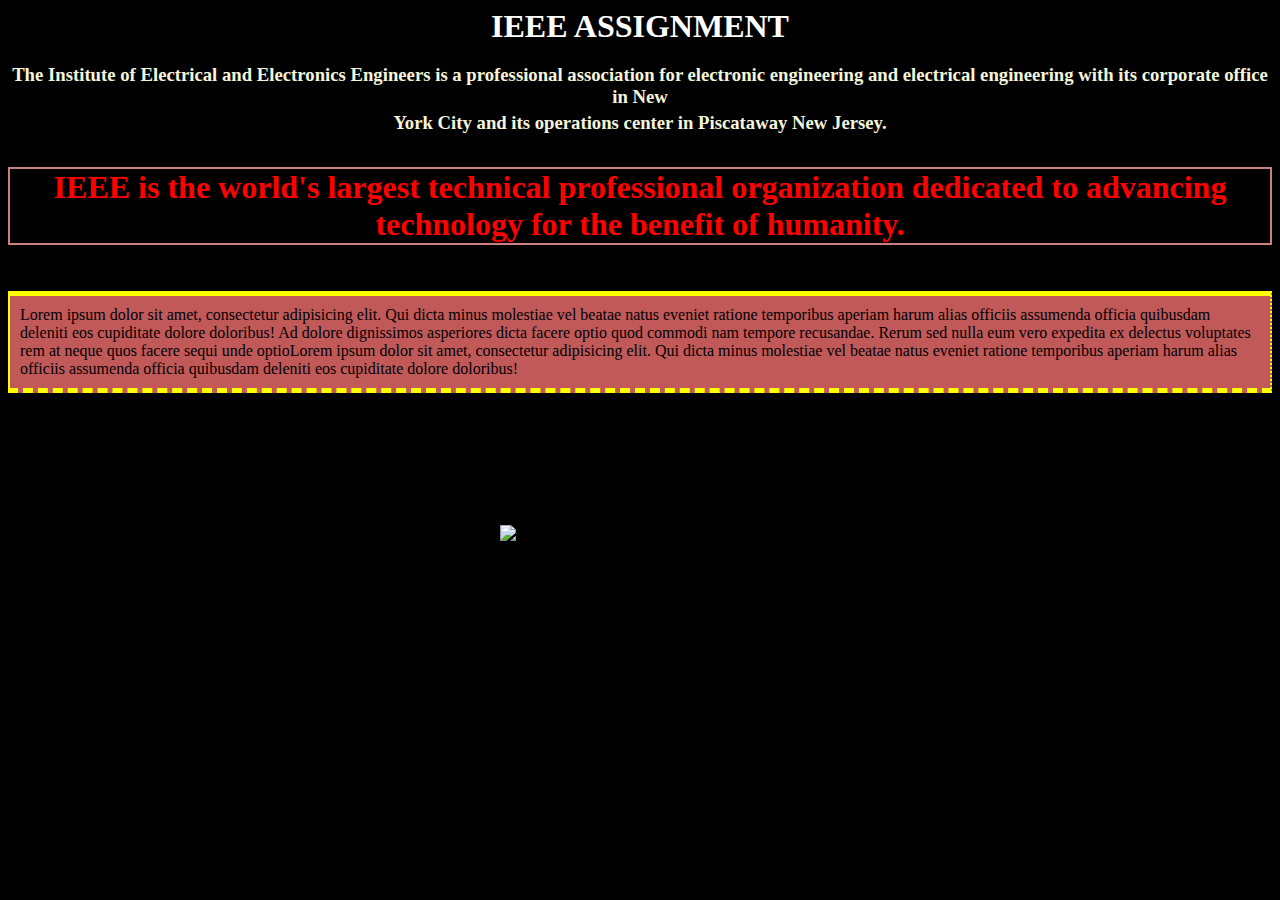
==== div.html @ cfb35d7a "initial commiinitial commit" ====
<!DOCTYPE html>
<html>
    <head>
        <meta charset="utf-8">
        <meta http-equiv="X-UA-Compatible" content="IE=edge">
        <title></title>
        <meta name="description" content="">
        <meta name="viewport" content="width=device-width, initial-scale=1">
        <link rel="stylesheet" href="div.css">
    </head>
    <body>
       <h1>IEEE ASSIGNMENT</h1>
       <h3 class="para1">The Institute of Electrical and Electronics Engineers is a professional association for electronic  engineering and electrical engineering with its corporate office in New </h3>
       <h3 class="para2"> York City and its operations center in Piscataway New Jersey.</h3>
       <h1 class="para3">IEEE is the world's largest technical professional organization dedicated to advancing technology for the benefit of humanity.</h1>
       <p class="para4">Lorem ipsum dolor sit amet, consectetur adipisicing elit. Qui dicta minus molestiae vel beatae natus eveniet ratione temporibus aperiam harum alias officiis assumenda officia quibusdam deleniti eos cupiditate dolore doloribus! Ad dolore dignissimos asperiores dicta facere optio quod commodi nam tempore recusandae. Rerum sed nulla eum vero expedita ex delectus voluptates rem at neque quos facere sequi unde optioLorem ipsum dolor sit amet, consectetur adipisicing elit. Qui dicta minus molestiae vel beatae natus eveniet ratione temporibus aperiam harum alias officiis assumenda officia quibusdam deleniti eos cupiditate dolore doloribus!  </p>
     <br>
     <br>
     <br>
     <br>
     <br>
     <br>
     <br>
       <div class="image">
       <img src="D:\html juit\images\ieee-logo-300x201.png" alt="loading">
     </div>
    </body>

</html>
---- div.css ----
body {
    background-color: black;
}

h1 {
    color: white;
    margin: 0px;
    text-align: center;
}

.para1 {
    color: beige;
    text-align: center;
}

.para2 {
    color: beige;
    text-align: center;
    bottom: 14px;
    position: relative;
}

.para3 {
    color: red;
    border: 2px solid;
    border-color: rgb(204, 128, 128);
}

.para4 {
    color: black;
    border-top: 5px solid yellow;
    background-color: rgb(194, 89, 89);
    padding: 10px 10px 10px 10px;
    border-left: 2px solid yellow;
    border-bottom: 5px dashed yellow;
    border-right: 2px dotted yellow;
    position: relative;
    top: 30px;
}

.image {
    height: 200px;
    width: 500px;
    display: block;
    margin: 10px auto 20px;
    padding: 10px;
    position: relative;
    left: 110px;
}
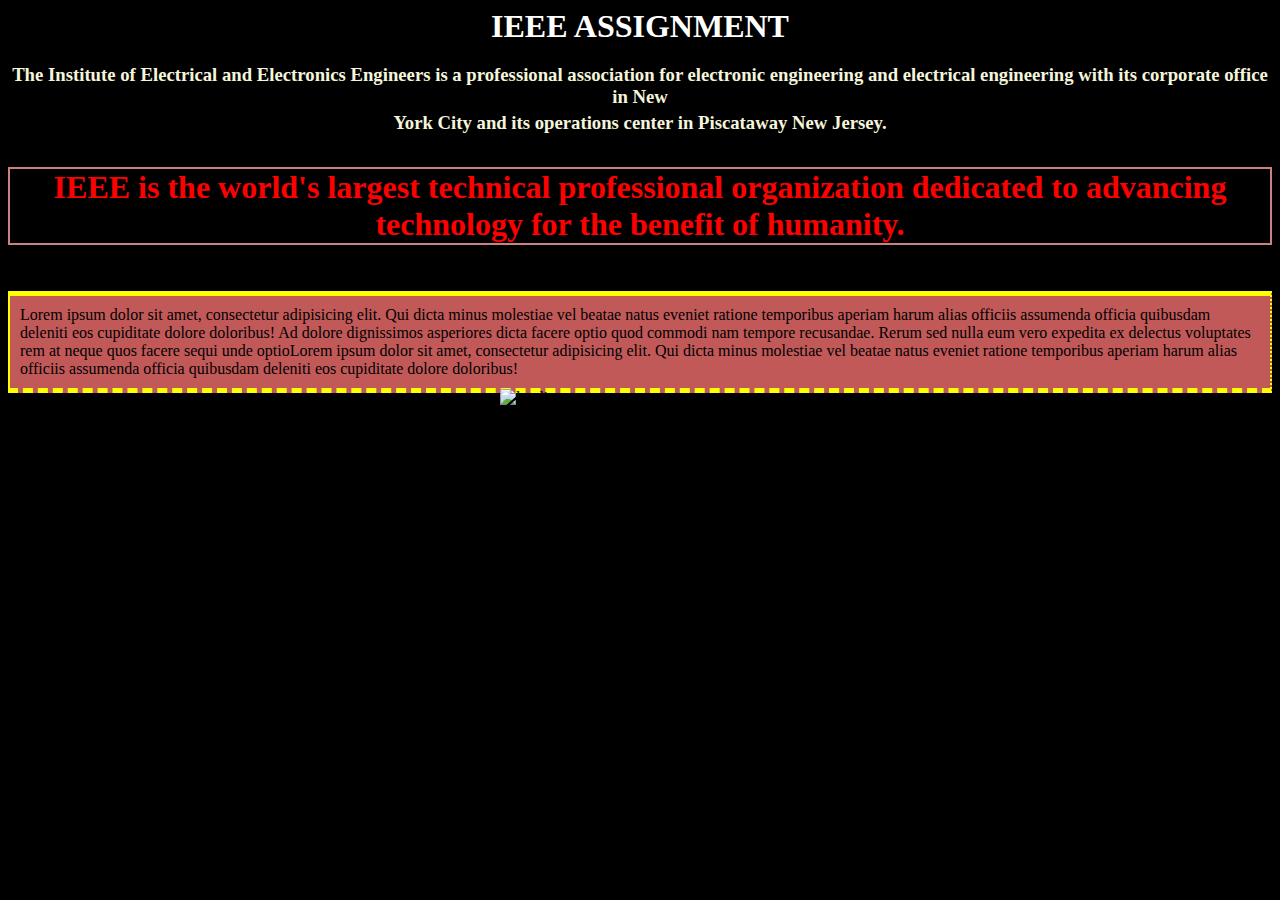
==== commit b0a8e91d: "Update div.html" ====
--- a/div.html
+++ b/div.html
@@ -14,16 +14,10 @@
        <h3 class="para2"> York City and its operations center in Piscataway New Jersey.</h3>
        <h1 class="para3">IEEE is the world's largest technical professional organization dedicated to advancing technology for the benefit of humanity.</h1>
        <p class="para4">Lorem ipsum dolor sit amet, consectetur adipisicing elit. Qui dicta minus molestiae vel beatae natus eveniet ratione temporibus aperiam harum alias officiis assumenda officia quibusdam deleniti eos cupiditate dolore doloribus! Ad dolore dignissimos asperiores dicta facere optio quod commodi nam tempore recusandae. Rerum sed nulla eum vero expedita ex delectus voluptates rem at neque quos facere sequi unde optioLorem ipsum dolor sit amet, consectetur adipisicing elit. Qui dicta minus molestiae vel beatae natus eveniet ratione temporibus aperiam harum alias officiis assumenda officia quibusdam deleniti eos cupiditate dolore doloribus!  </p>
-     <br>
-     <br>
-     <br>
-     <br>
-     <br>
-     <br>
-     <br>
+    
        <div class="image">
        <img src="D:\html juit\images\ieee-logo-300x201.png" alt="loading">
      </div>
     </body>
 
-</html>+</html>
